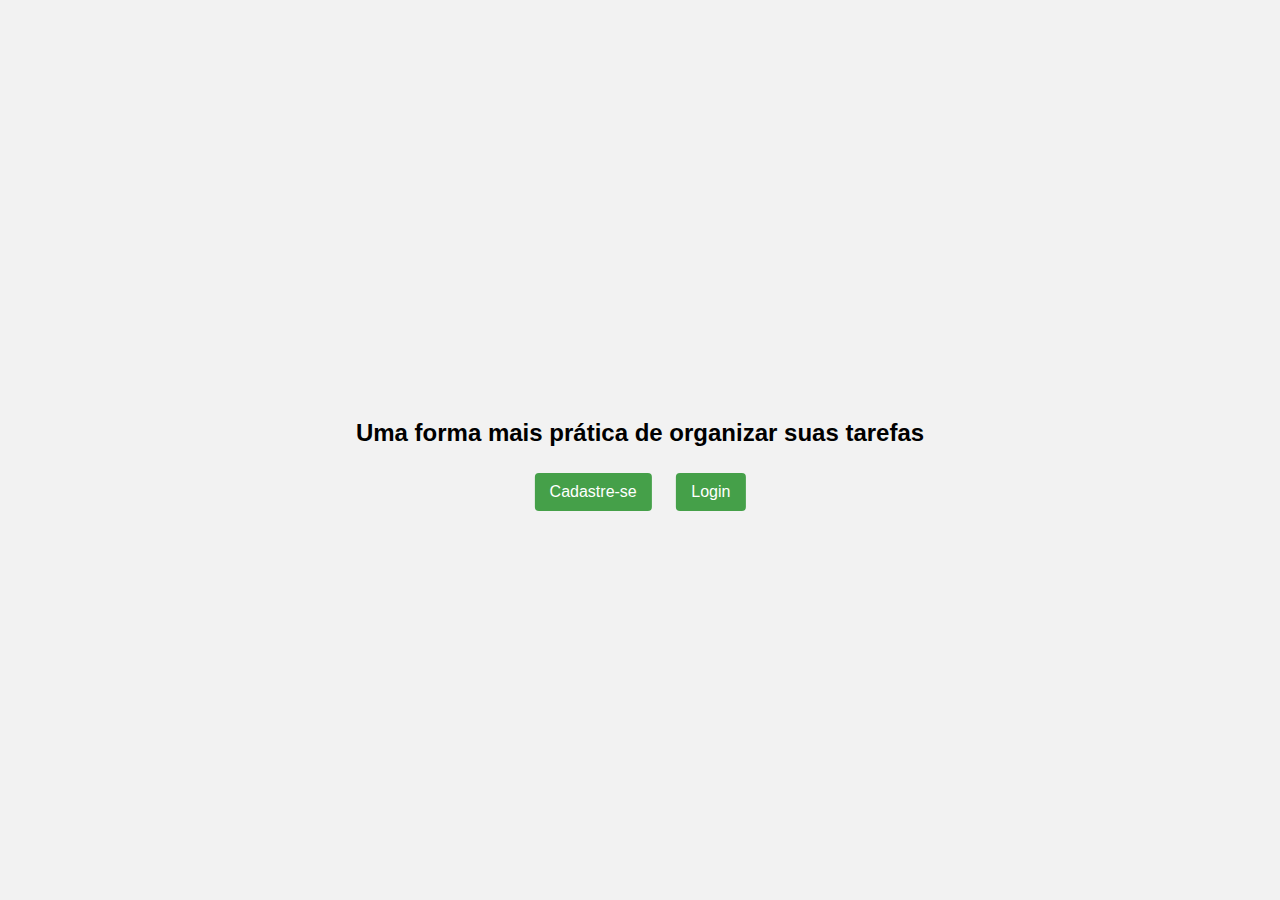
==== src/main/resources/templates/index.html @ e82991ac "Pagina inicial adicionada" ====
<!DOCTYPE html>
<html lang="en">
<head>
    <meta charset="UTF-8">
    <title>To-do list by Vini Dev</title>
    <link rel="icon" type="image/x-icon" href="/assets/favicon.ico"/>
    <style>
        body {
            font-family: Arial, Helvetica, sans-serif;
            background-color: #f2f2f2;
            text-align: center;
            margin: 0;
            padding: 0;
            overflow: hidden;
        }

        h1 {
            font-size: 24px;
            margin-top: 40px;
        }

        a.button {
            display: inline-block;
            margin: 10px;
            text-decoration: none;
            background-color: #45a049;
            color: #ffffff;
            border: none;
            border-radius: 4px;
            cursor: pointer;
            padding: 10px 15px;
            transition: transform 0.2s;
        }

        a.button:hover {
            transform: scale(1.1);
        }
        .center-content {
            position: absolute;
            top: 50%;
            left: 50%;
            transform: translate(-50%, -50%);
        }
    </style>
</head>
<body>
    <div class="center-content">
        <h1>Uma forma mais prática de organizar suas tarefas</h1>
        <a class="button" href="/cadastro">Cadastre-se</a>
        <a class="button" href="/login">Login</a>
    </div>
</body>
</html>
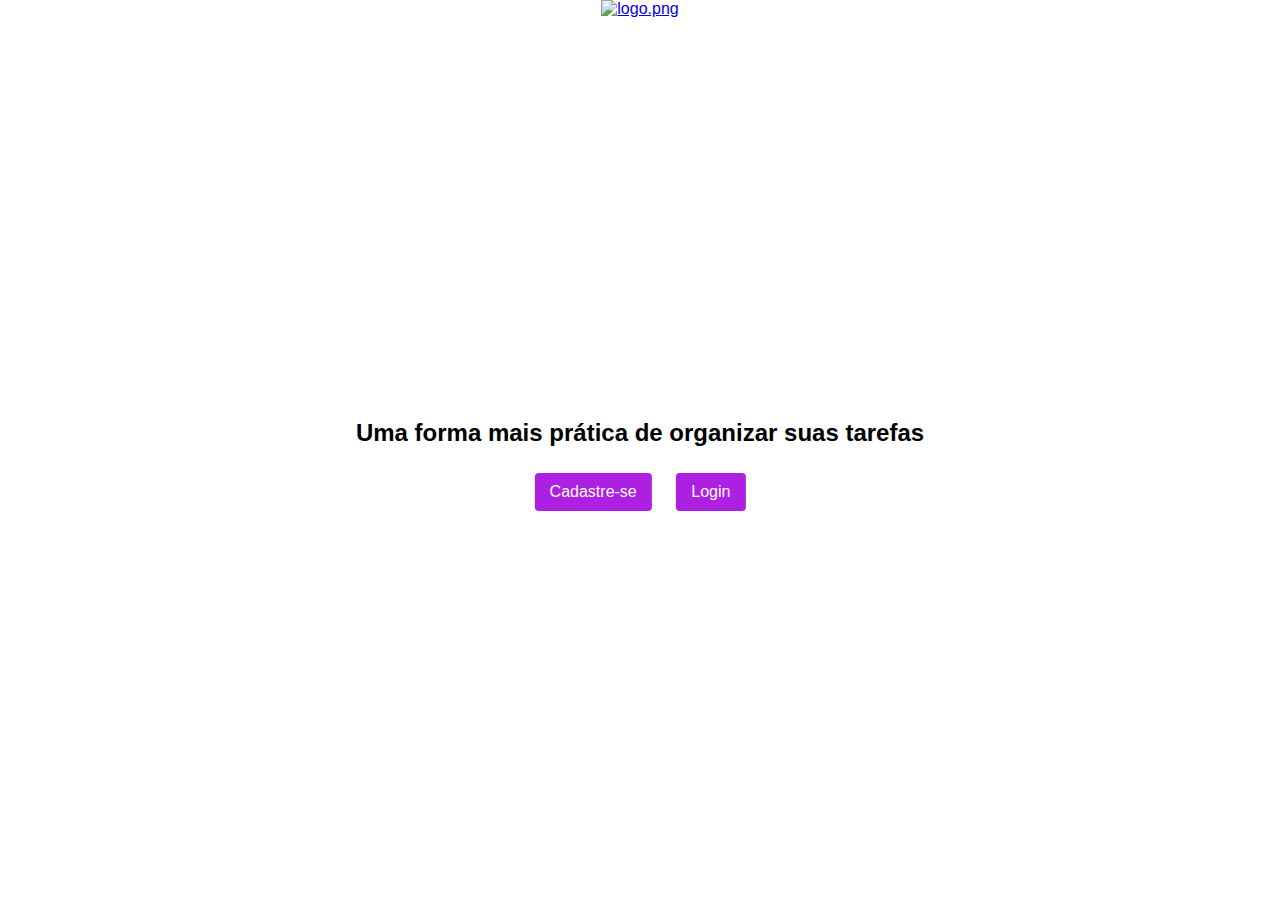
==== commit 9a4fc7ae: "Interface CRUD tarefa e CRUD usuario feita, detalhes e dashboard finalizados" ====
--- a/src/main/resources/templates/index.html
+++ b/src/main/resources/templates/index.html
@@ -7,7 +7,8 @@
     <style>
         body {
             font-family: Arial, Helvetica, sans-serif;
-            background-color: #f2f2f2;
+            /*background-color: #f2f2f2;*/
+
             text-align: center;
             margin: 0;
             padding: 0;
@@ -23,7 +24,7 @@
             display: inline-block;
             margin: 10px;
             text-decoration: none;
-            background-color: #45a049;
+            background-color: #ad20e2;
             color: #ffffff;
             border: none;
             border-radius: 4px;
@@ -41,9 +42,14 @@
             left: 50%;
             transform: translate(-50%, -50%);
         }
+        .logo{
+            height: 70px;
+            width: 300px;
+        }
     </style>
 </head>
 <body>
+    <a href="/"><img th:src="@{/static/assets/logo.png}" alt="logo.png" class="logo"/></a>
     <div class="center-content">
         <h1>Uma forma mais prática de organizar suas tarefas</h1>
         <a class="button" href="/cadastro">Cadastre-se</a>
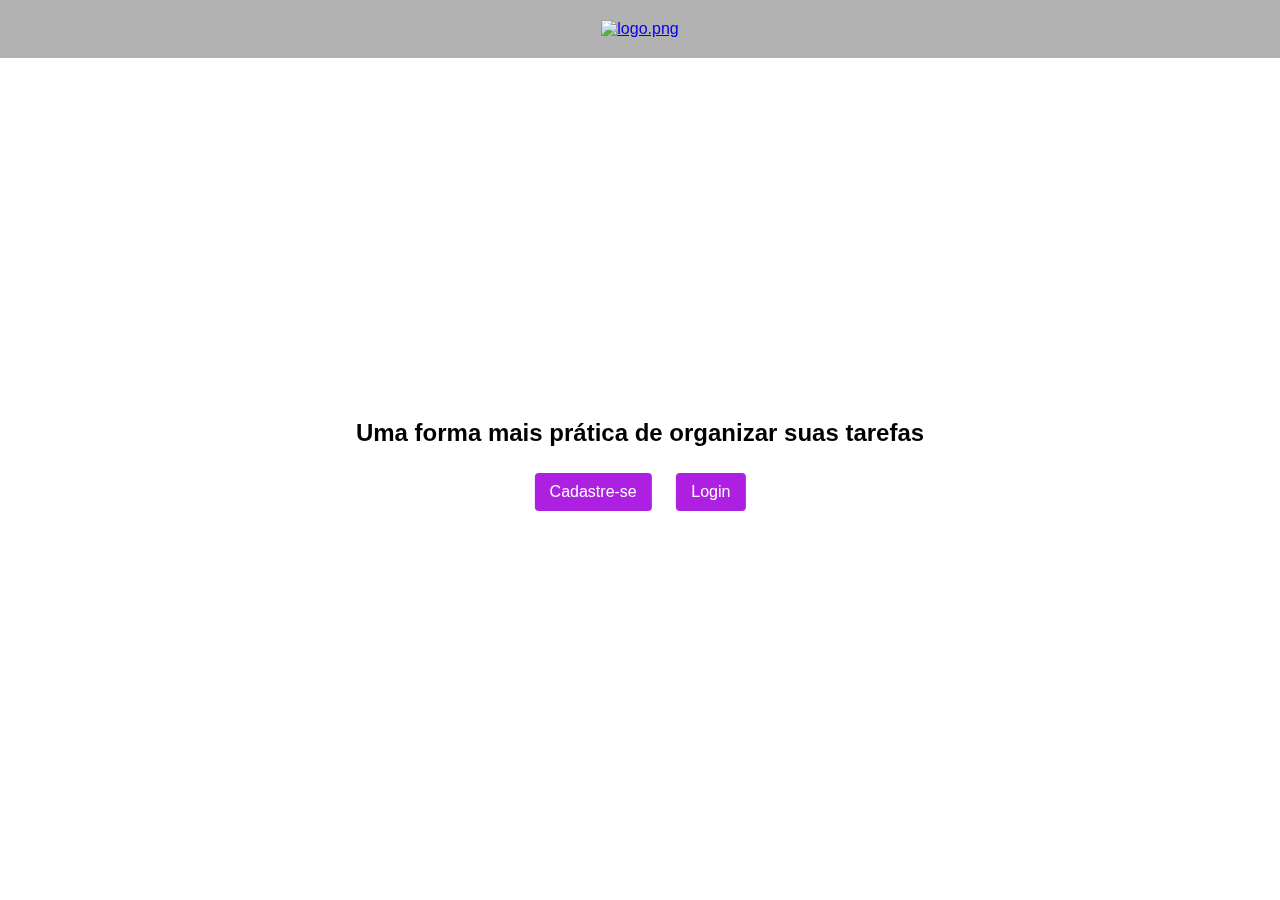
==== commit 983882f2: "revisoes finais" ====
--- a/src/main/resources/templates/index.html
+++ b/src/main/resources/templates/index.html
@@ -37,19 +37,41 @@
             transform: scale(1.1);
         }
         .center-content {
+            background-color: rgba(255,255,255,0.8);
             position: absolute;
             top: 50%;
             left: 50%;
             transform: translate(-50%, -50%);
+            padding: 20px;
+            border-radius: 9px;
         }
         .logo{
             height: 70px;
             width: 300px;
         }
+        .header {
+            background-color: rgba(0,0,0,0.3);
+            color: #fff;
+            padding: 20px;
+        }
+        #gif-container {
+            position: fixed;
+            top: 0;
+            left: 0;
+            width: 100%;
+            height: 100%;
+            z-index: -1; /* Place the GIF behind other content */
+            background-image: url('https://virtualbackgrounds.site/wp-content/uploads/2020/08/industrial-style-office.jpg');
+            filter: blur(4px);
+            background-size: cover; /* Cover the entire viewport with the GIF */
+        }
     </style>
 </head>
 <body>
-    <a href="/"><img th:src="@{/static/assets/logo.png}" alt="logo.png" class="logo"/></a>
+    <div id="gif-container"></div>
+    <div class="header">
+        <a href="/"><img th:src="@{/static/assets/logo.png}" alt="logo.png" class="logo" /></a>
+    </div>
     <div class="center-content">
         <h1>Uma forma mais prática de organizar suas tarefas</h1>
         <a class="button" href="/cadastro">Cadastre-se</a>
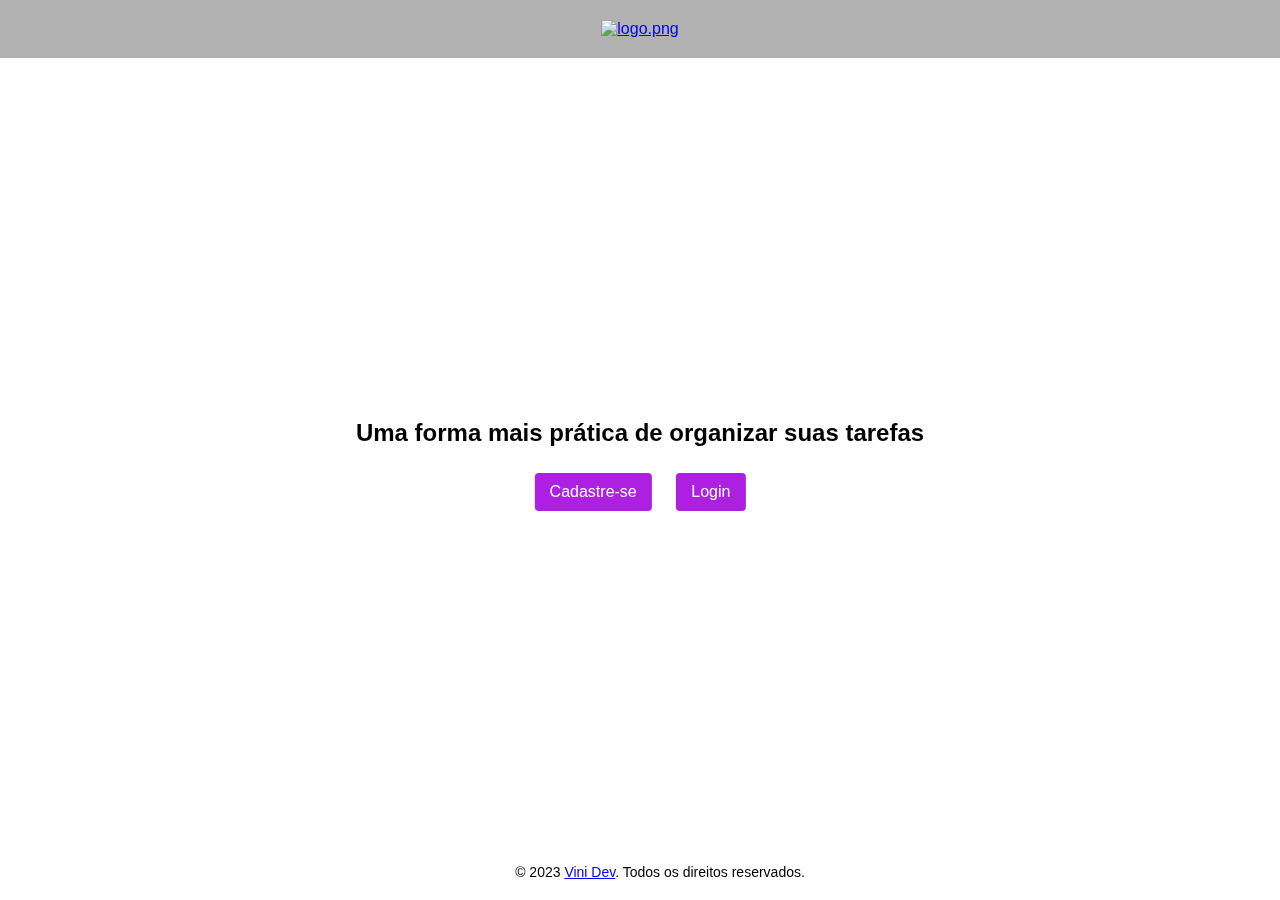
==== commit d0745116: "Footer adicionado" ====
--- a/src/main/resources/templates/index.html
+++ b/src/main/resources/templates/index.html
@@ -65,6 +65,16 @@
             filter: blur(4px);
             background-size: cover; /* Cover the entire viewport with the GIF */
         }
+        .footer {
+            background-color: rgba(255,255,255,0.4);
+            color: black;
+            padding: 20px;
+            text-align: center;
+            font-size: 14px;
+            position: fixed;
+            bottom: 0;
+            width: 100%;
+        }
     </style>
 </head>
 <body>
@@ -77,5 +87,8 @@
         <a class="button" href="/cadastro">Cadastre-se</a>
         <a class="button" href="/login">Login</a>
     </div>
+    <div class="footer">
+        &copy; 2023 <a href="https://github.com/vinicius-carv">Vini Dev</a>. Todos os direitos reservados.
+    </div>
 </body>
 </html>